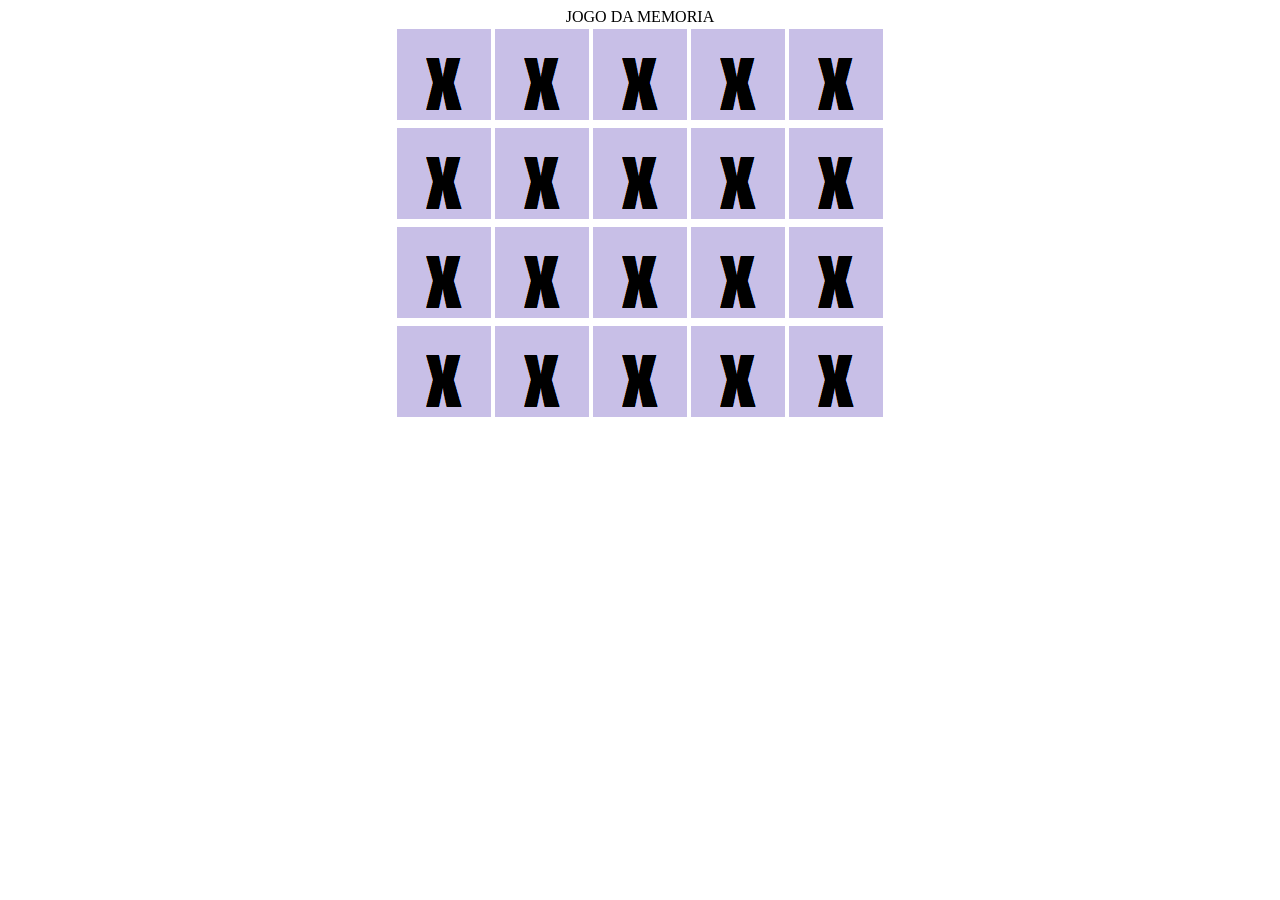
==== memory/index.html @ f2ecb69f "First commit. Not working with linux" ====
<!DOCTYPE html>
<html>
<head>
</head>
<body>
<title>JOGO DA MEMORIA</title>
<center><h>JOGO DA MEMORIA</h></center>
<script>
// Fisher-Yates shuffling algorithm
// Taken at http://sedition.com/perl/javascript-fy.html
function randomize_it (this_array) {
  var i = this_array.length;
  if  (i == 0) return false;
  while (--i)
  {
     var j = Math.floor(Math.random() * ( i + 1 ));
     var tempi = this_array[i];
     var tempj = this_array[j];
     this_array[i] = tempj;
     this_array[j] = tempi;
   }
}

function already_clicked_this(id)
{
    for (i = 0; i < ids_used.length; i++)
    {
       if (ids_used[i] == id) return true;
    }
    return false;
}

var old_address = [];

function analyze_that(id)
{
    if (already_clicked_this(id) == true)
        return;

    if (old_address != "")
    {
        ad_1 = document.getElementById("pos_"+old_address[0]);
        ad_2 = document.getElementById("pos_"+old_address[1]);
        ad_1.src = "11.png";
        ad_2.src = "11.png";
        old_address = [];
    }

    if (current_address == "") {
		// Adiciona o mapeamento
        current_address[0] = image_mapping[id];
        current_address[1] = id;
    }
    else if (current_address[1] != id)
    {
        if (current_address[0] != image_mapping[id])
        {
			// 
            old_address[1] = current_address[1];
            old_address[0] = id;
            current_address = [];
        }
        else
        {
			// Houve o match
            ids_used.push(current_address[1]);
            ids_used.push(id);
            current_address = [];
        }
    }
}

function write_a_table(image_mapping)
{
    document.write("<table align=\"center\">");
    counter = 0;
    for (i = 0; i < 4; i++)
    {
        document.write("<tr>");
        for (y = 0; y < 5; y++) {
            document.write("<td><div><img id=\"pos_"+counter+"\" src=\"11.png\" onclick=\"analyze_that('" + counter + "');\" /></div></td>");
            counter++;
        }
        document.write("</tr>");
    }
    document.write("</table>");
}

var current_address = [];
var image_mapping = Array();
var ids_used = Array();
for (i = 0; i < 10; i++)
{
    image_mapping[i] = (i+1) + ".png";
}
for (i = 0; i < 10; i++)
{
    image_mapping[i+10] = (i+1) + ".png";
}

randomize_it(image_mapping);

write_a_table(image_mapping);

</script>
</body>
</html>
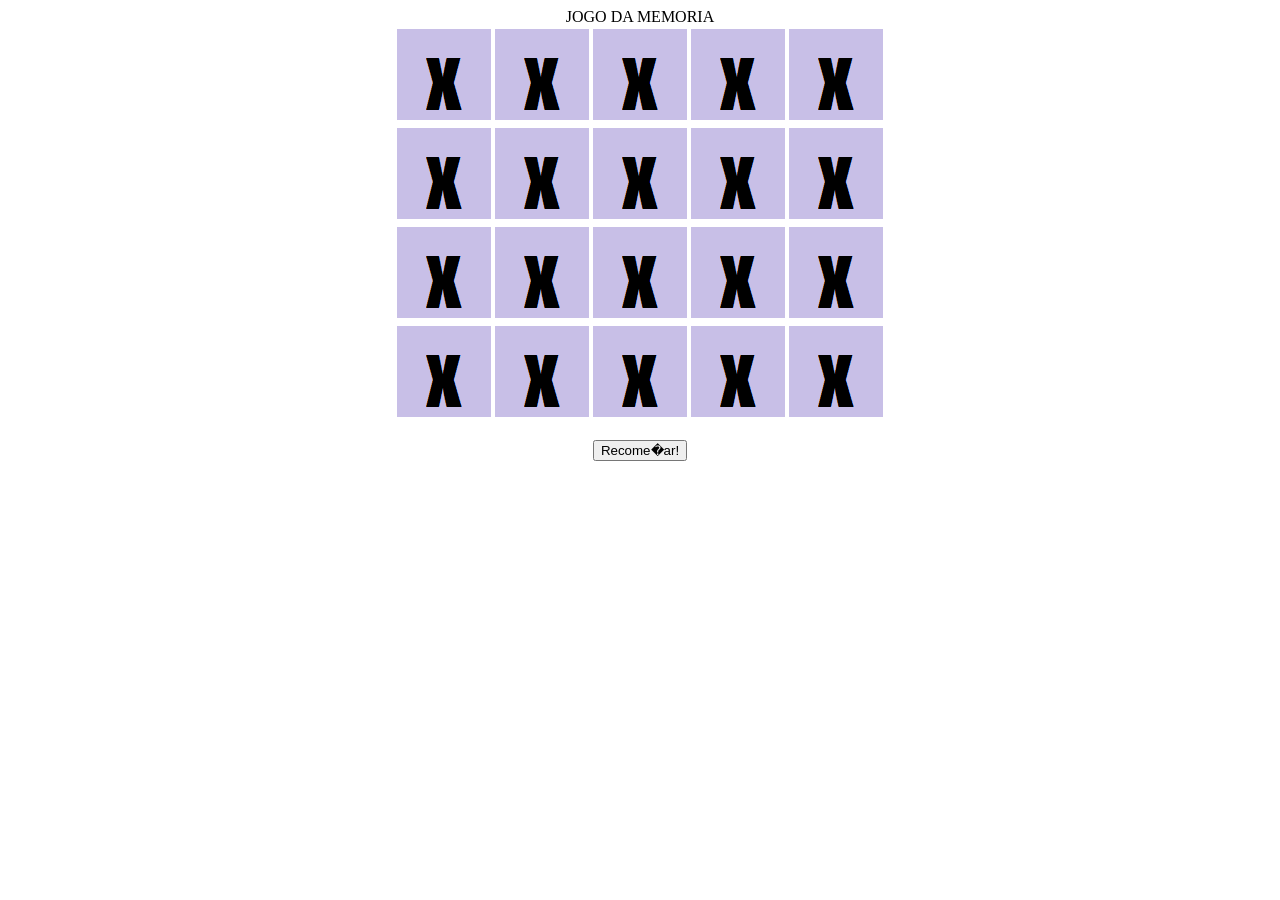
==== commit 36be3c2f: "Dá parabéns quando jogo acaba e possui botão para recomeçar. Agora o usuário fica mais feliz e tem a" ====
--- a/memory/index.html
+++ b/memory/index.html
@@ -1,107 +1,111 @@
-<!DOCTYPE html>
-<html>
-<head>
-</head>
-<body>
-<title>JOGO DA MEMORIA</title>
-<center><h>JOGO DA MEMORIA</h></center>
-<script>
-// Fisher-Yates shuffling algorithm
-// Taken at http://sedition.com/perl/javascript-fy.html
-function randomize_it (this_array) {
-  var i = this_array.length;
-  if  (i == 0) return false;
-  while (--i)
-  {
-     var j = Math.floor(Math.random() * ( i + 1 ));
-     var tempi = this_array[i];
-     var tempj = this_array[j];
-     this_array[i] = tempj;
-     this_array[j] = tempi;
-   }
-}
-
-function already_clicked_this(id)
-{
-    for (i = 0; i < ids_used.length; i++)
-    {
-       if (ids_used[i] == id) return true;
-    }
-    return false;
-}
-
-var old_address = [];
-
-function analyze_that(id)
-{
-    if (already_clicked_this(id) == true)
-        return;
-
-    if (old_address != "")
-    {
-        ad_1 = document.getElementById("pos_"+old_address[0]);
-        ad_2 = document.getElementById("pos_"+old_address[1]);
-        ad_1.src = "11.png";
-        ad_2.src = "11.png";
-        old_address = [];
-    }
-
-    if (current_address == "") {
-		// Adiciona o mapeamento
-        current_address[0] = image_mapping[id];
-        current_address[1] = id;
-    }
-    else if (current_address[1] != id)
-    {
-        if (current_address[0] != image_mapping[id])
-        {
-			// 
-            old_address[1] = current_address[1];
-            old_address[0] = id;
-            current_address = [];
-        }
-        else
-        {
-			// Houve o match
-            ids_used.push(current_address[1]);
-            ids_used.push(id);
-            current_address = [];
-        }
-    }
-}
-
-function write_a_table(image_mapping)
-{
-    document.write("<table align=\"center\">");
-    counter = 0;
-    for (i = 0; i < 4; i++)
-    {
-        document.write("<tr>");
-        for (y = 0; y < 5; y++) {
-            document.write("<td><div><img id=\"pos_"+counter+"\" src=\"11.png\" onclick=\"analyze_that('" + counter + "');\" /></div></td>");
-            counter++;
-        }
-        document.write("</tr>");
-    }
-    document.write("</table>");
-}
-
-var current_address = [];
-var image_mapping = Array();
-var ids_used = Array();
-for (i = 0; i < 10; i++)
-{
-    image_mapping[i] = (i+1) + ".png";
-}
-for (i = 0; i < 10; i++)
-{
-    image_mapping[i+10] = (i+1) + ".png";
-}
-
-randomize_it(image_mapping);
-
-write_a_table(image_mapping);
-
-</script>
-</body>
-</html>
+<!DOCTYPE html>
+<html>
+<head>
+</head>
+<body>
+<title>JOGO DA MEMORIA</title>
+<center><h>JOGO DA MEMORIA</h></center>
+<script>
+// Fisher-Yates shuffling algorithm
+// Taken at http://sedition.com/perl/javascript-fy.html
+function randomize_it (this_array) {
+  var i = this_array.length;
+  if (i == 0) return false;
+  while (--i)
+  {
+     var j = Math.floor(Math.random() * ( i + 1 ));
+     var tempi = this_array[i];
+     var tempj = this_array[j];
+     this_array[i] = tempj;
+     this_array[j] = tempi;
+   }
+}
+
+function already_clicked_this(id)
+{
+    for (i = 0; i < ids_used.length; i++)
+    {
+       if (ids_used[i] == id) return true;
+    }
+    return false;
+}
+
+var old_address = [];
+
+function analyze_that(id)
+{
+    if (already_clicked_this(id) == true)
+        return;
+
+    quadro = document.getElementById("pos_"+id);
+    quadro.src = image_mapping[id];
+
+    if (old_address != "")
+    {
+        ad_1 = document.getElementById("pos_"+old_address[0]);
+        ad_2 = document.getElementById("pos_"+old_address[1]);
+        ad_1.src = "11.png";
+        ad_2.src = "11.png";
+        old_address = [];
+    }
+
+    if (current_address == "") {
+        current_address[0] = image_mapping[id];
+        current_address[1] = id;
+    }
+    else if (current_address[1] != id)
+    {
+        if (current_address[0] != image_mapping[id])
+        {
+            old_address[1] = current_address[1];
+            old_address[0] = id;
+            current_address = [];
+        }
+        else
+        {
+            ids_used.push(current_address[1]);
+            ids_used.push(id);
+            current_address = [];
+        }
+    }
+
+    if( ids_used.length == 20 )
+        alert('Parab�ns! Voc� ganhou!');
+}
+
+function write_a_table(image_mapping)
+{
+    document.write("<table align=\"center\">");
+    counter = 0;
+    for (i = 0; i < 4; i++)
+    {
+        document.write("<tr>");
+        for (y = 0; y < 5; y++) {
+            document.write("<td><div><img id=\"pos_"+counter+"\" src=\"11.png\" onclick=\"analyze_that('" + counter + "');\" /></div></td>");
+            counter++;
+        }
+        document.write("</tr>");
+    }
+    document.write("</table>");
+}
+
+var current_address = [];
+var image_mapping = Array();
+var ids_used = Array();
+for (i = 0; i < 10; i++)
+{
+    image_mapping[i] = (i+1) + ".png";
+}
+for (i = 0; i < 10; i++)
+{
+    image_mapping[i+10] = (i+1) + ".png";
+}
+
+randomize_it(image_mapping);
+
+write_a_table(image_mapping);
+
+</script>
+<p align="center"><button type="button" onclick="location.reload()">Recome�ar!</button></p>
+</body>
+</html>
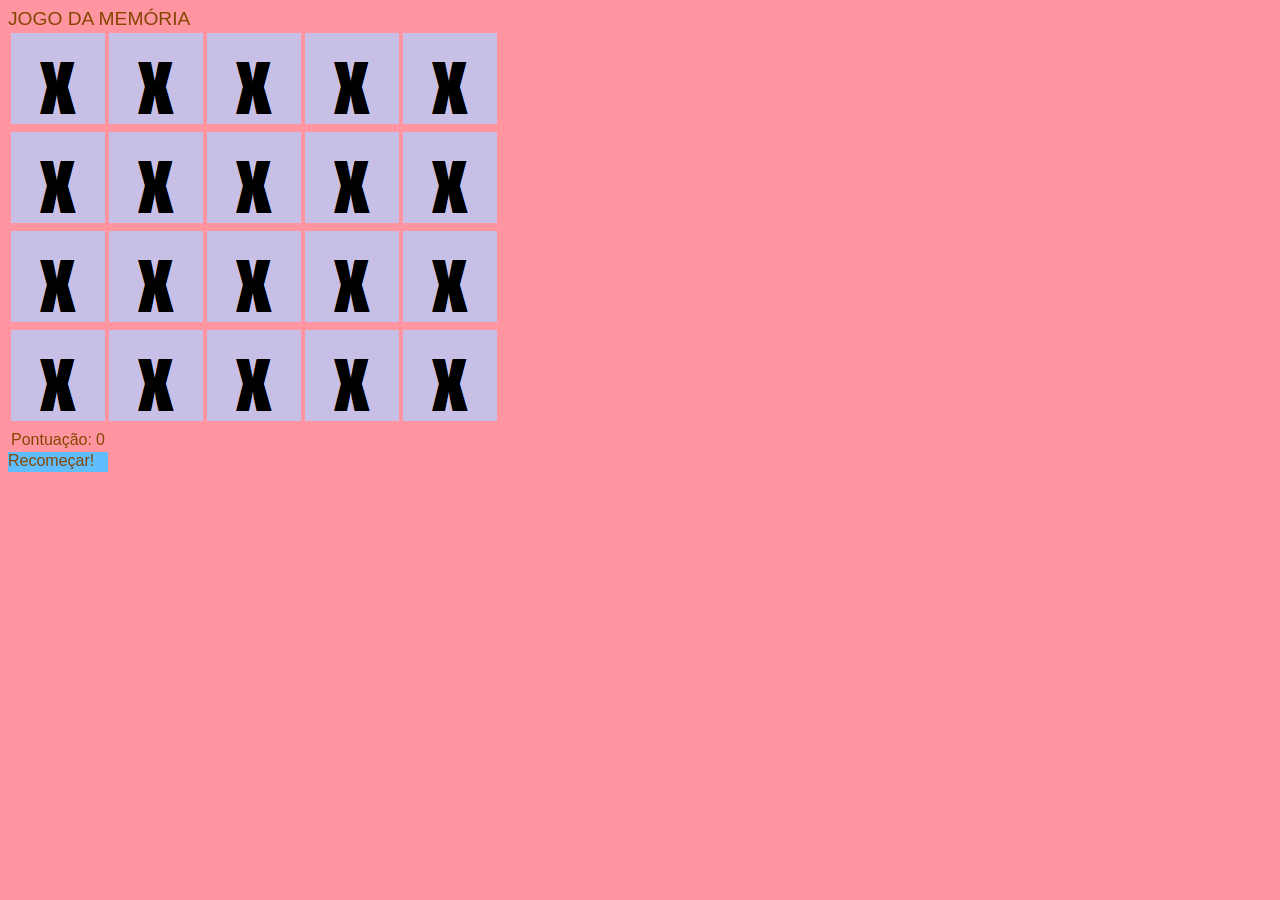
==== commit eb5db815: "Pontuaçao e separacao do codigo" ====
--- a/memory/index.html
+++ b/memory/index.html
@@ -1,111 +1,24 @@
 <!DOCTYPE html>
 <html>
 <head>
+<meta charset="UTF-8">
+<link rel="stylesheet" href="layout.css"/>
+<script type="text/javascript" src="game.js"></script>
+<title>JOGO DA MEM&Oacute;RIA</title>
 </head>
-<body>
-<title>JOGO DA MEMORIA</title>
-<center><h>JOGO DA MEMORIA</h></center>
+<body id="main">
+<div id="title">JOGO DA MEM&Oacute;RIA</div>
 <script>
-// Fisher-Yates shuffling algorithm
-// Taken at http://sedition.com/perl/javascript-fy.html
-function randomize_it (this_array) {
-  var i = this_array.length;
-  if (i == 0) return false;
-  while (--i)
-  {
-     var j = Math.floor(Math.random() * ( i + 1 ));
-     var tempi = this_array[i];
-     var tempj = this_array[j];
-     this_array[i] = tempj;
-     this_array[j] = tempi;
-   }
-}
-
-function already_clicked_this(id)
-{
-    for (i = 0; i < ids_used.length; i++)
-    {
-       if (ids_used[i] == id) return true;
-    }
-    return false;
-}
-
-var old_address = [];
-
-function analyze_that(id)
-{
-    if (already_clicked_this(id) == true)
-        return;
-
-    quadro = document.getElementById("pos_"+id);
-    quadro.src = image_mapping[id];
-
-    if (old_address != "")
-    {
-        ad_1 = document.getElementById("pos_"+old_address[0]);
-        ad_2 = document.getElementById("pos_"+old_address[1]);
-        ad_1.src = "11.png";
-        ad_2.src = "11.png";
-        old_address = [];
-    }
-
-    if (current_address == "") {
-        current_address[0] = image_mapping[id];
-        current_address[1] = id;
-    }
-    else if (current_address[1] != id)
-    {
-        if (current_address[0] != image_mapping[id])
-        {
-            old_address[1] = current_address[1];
-            old_address[0] = id;
-            current_address = [];
-        }
-        else
-        {
-            ids_used.push(current_address[1]);
-            ids_used.push(id);
-            current_address = [];
-        }
-    }
-
-    if( ids_used.length == 20 )
-        alert('Parab�ns! Voc� ganhou!');
-}
-
-function write_a_table(image_mapping)
-{
-    document.write("<table align=\"center\">");
-    counter = 0;
-    for (i = 0; i < 4; i++)
-    {
-        document.write("<tr>");
-        for (y = 0; y < 5; y++) {
-            document.write("<td><div><img id=\"pos_"+counter+"\" src=\"11.png\" onclick=\"analyze_that('" + counter + "');\" /></div></td>");
-            counter++;
-        }
-        document.write("</tr>");
-    }
-    document.write("</table>");
-}
-
-var current_address = [];
-var image_mapping = Array();
-var ids_used = Array();
-for (i = 0; i < 10; i++)
-{
-    image_mapping[i] = (i+1) + ".png";
-}
-for (i = 0; i < 10; i++)
-{
-    image_mapping[i+10] = (i+1) + ".png";
-}
-
-randomize_it(image_mapping);
-
-write_a_table(image_mapping);
-
+update_table();
 </script>
-<p align="center"><button type="button" onclick="location.reload()">Recome�ar!</button></p>
+<div id="score_table">
+	<table>
+		<tr>
+			<td>Pontua&ccedil;&atilde;o:</td>
+			<td id="score">0</td>
+		</tr>
+	</table>
+</div>
+<div id="restart_button" onclick="location.reload()">Recome&ccedil;ar!</div>
 </body>
 </html>
--- a/memory/layout.css
+++ b/memory/layout.css
@@ -0,0 +1,16 @@
+#main {
+	font-family: arial, helvetica, sans-serif;
+	background: #FF95A1;
+	color: #854600;
+}
+#title {
+	font-size: 120%;
+}
+#cards_table {
+	
+}
+#restart_button {
+	width: 100px;
+	height: 20px;
+	background: #60BDFF;
+}
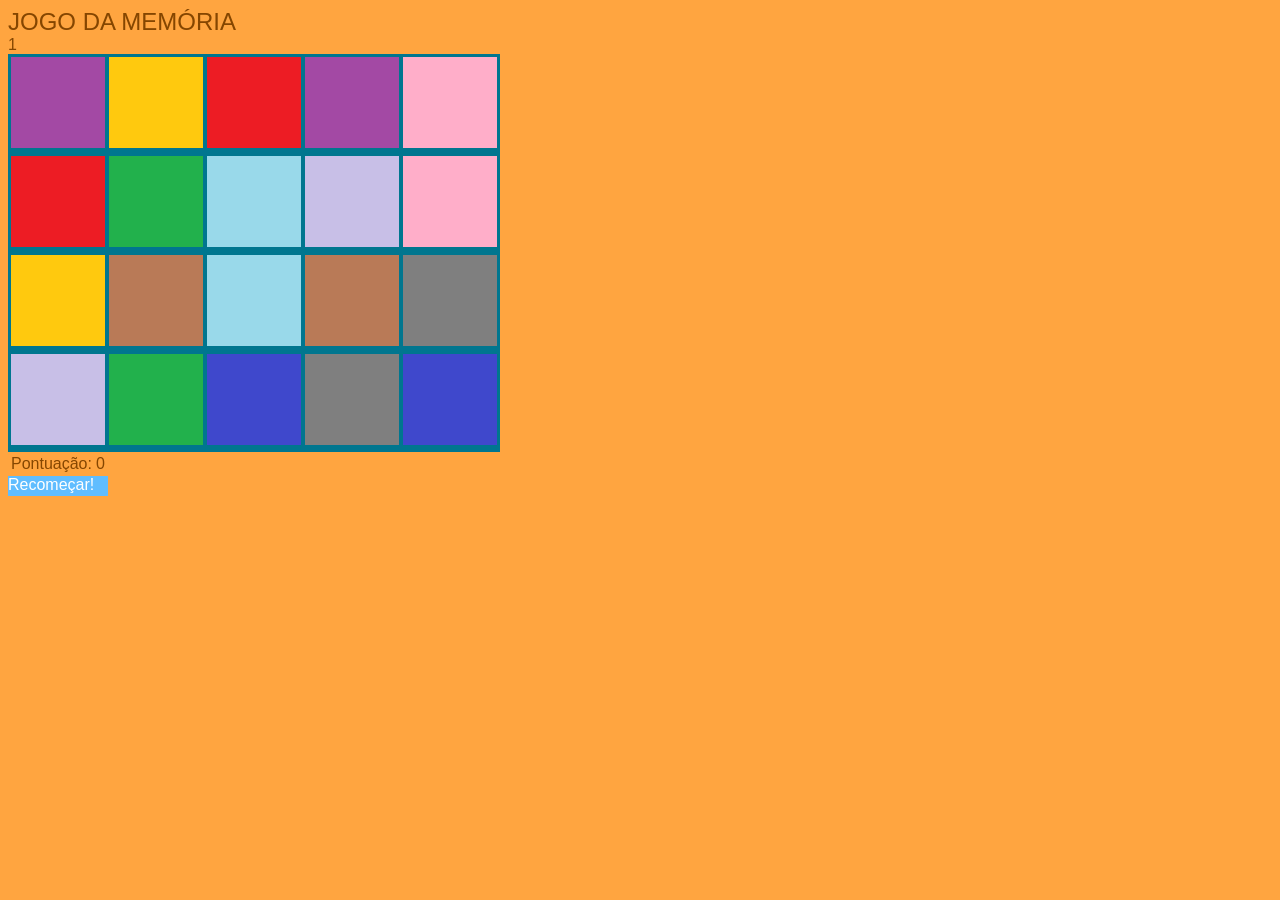
==== commit d6d7af34: "Mostra as imagens por um tempo no inicio, algumas perfumarias" ====
--- a/memory/index.html
+++ b/memory/index.html
@@ -6,8 +6,9 @@
 <script type="text/javascript" src="game.js"></script>
 <title>JOGO DA MEM&Oacute;RIA</title>
 </head>
-<body id="main">
+<body id="main" onload="show_images()">
 <div id="title">JOGO DA MEM&Oacute;RIA</div>
+<div id="counter_show">2</div>
 <script>
 update_table();
 </script>
--- a/memory/layout.css
+++ b/memory/layout.css
@@ -1,16 +1,23 @@
 #main {
-	font-family: arial, helvetica, sans-serif;
-	background: #FF95A1;
+	font-family: impact, arial, helvetica, sans-serif;
+	background: #FFA540;
 	color: #854600;
+	cursor: default;
 }
 #title {
-	font-size: 120%;
+	font-size: 150%;
 }
 #cards_table {
-	
+	background: #00768F;
+	cursor: crosshair;
 }
 #restart_button {
 	width: 100px;
 	height: 20px;
 	background: #60BDFF;
+	color: #FFFFFF;
+	cursor:crosshair;
 }
+#restart_button:hover {
+	background: #75CEFF;
+}
